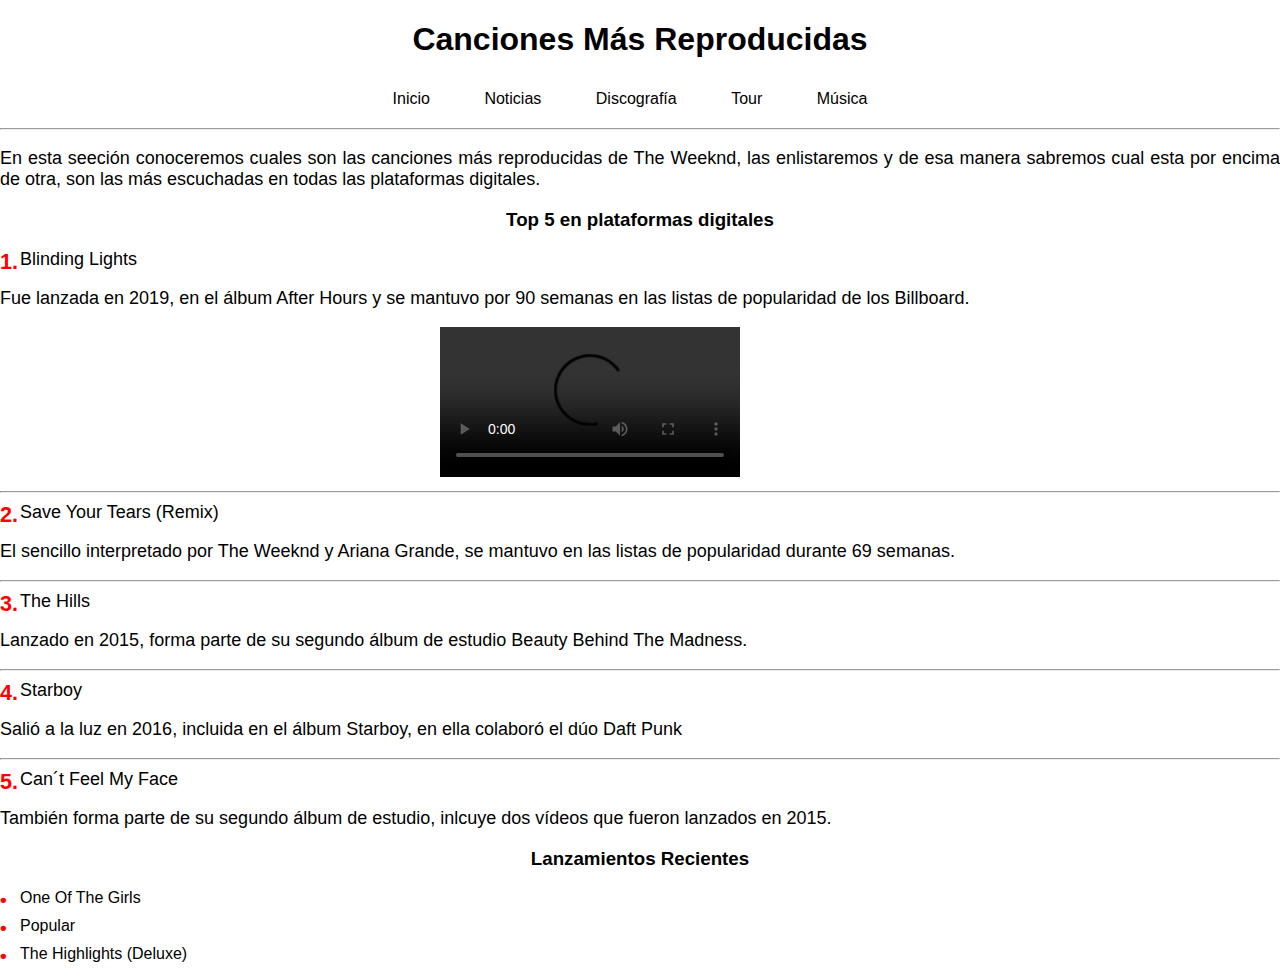
==== musica.html @ 7dda7d48 "La sección de música se termino, se agragron dos listas y un video, ademas la hoja de estilos se act" ====
<!DOCTYPE html>
<html lang="en">
  <head>
    <meta charset="UTF-8" />
    <meta name="viewport" content="width=device-width, initial-scale=1.0" />
    <title>Música | The Weeknd</title>
    <link rel="stylesheet" href="style.css" />
  </head>
  <body>
    <h1>Canciones Más Reproducidas</h1>

    <nav>
      <ul>
        <li><a href="index.html">Inicio</a></li>
        <li><a href="noticias.html">Noticias</a></li>
        <li><a href="discografia.html">Discografía</a></li>
        <li><a href="tours.html">Tour</a></li>
        <li><a href="musica.html">Música</a></li>
      </ul>
    </nav>

    <hr />

    <p>
      En esta seeción conoceremos cuales son las canciones más reproducidas de
      The Weeknd, las enlistaremos y de esa manera sabremos cual esta por encima
      de otra, son las más escuchadas en todas las plataformas digitales.
    </p>

    <h3>Top 5 en plataformas digitales</h3>
    <ol class="lista">
      <li>Blinding Lights</li>
      <p>
        Fue lanzada en 2019, en el álbum After Hours y se mantuvo por 90 semanas
        en las listas de popularidad de los Billboard.
      </p>
      <div class="video">
        <video src="video/BlindingLights.mp4" controls></video>
      </div>
      <hr />
      <li>Save Your Tears (Remix)</li>
      <p>
        El sencillo interpretado por The Weeknd y Ariana Grande, se mantuvo en
        las listas de popularidad durante 69 semanas.
      </p>
      <hr />
      <li>The Hills</li>
      <p>
        Lanzado en 2015, forma parte de su segundo álbum de estudio Beauty
        Behind The Madness.
      </p>
      <hr />
      <li>Starboy</li>
      <p>
        Salió a la luz en 2016, incluida en el álbum Starboy, en ella colaboró
        el dúo Daft Punk
      </p>
      <hr />
      <li>Can´t Feel My Face</li>
      <p>
        También forma parte de su segundo álbum de estudio, inlcuye dos vídeos
        que fueron lanzados en 2015.
      </p>
    </ol>
    
    <h3>Lanzamientos Recientes</h3>
    <ul class="desordenada">
      <li>One Of The Girls</li>
      <li>Popular</li>
      <li>The Highlights (Deluxe)</li>
    </ul>
  </body>
</html>
---- style.css ----
body {
    font-family: Arial, Helvetica, sans-serif;
    background: white;
    margin: 0;
    padding: 0;
  }

h1 {
   text-align: center;
}

h3 {
   text-align: center;
}

nav {
    background-color: white;
    color: black;
    text-align: center;
  }

nav ul {
    margin: 0;
    padding: 0;
    list-style: none;
  }

nav ul li {
    display: inline-block;
    margin-right: 20px;
  }
  
nav ul li a {
    text-decoration: none;
    color: black;
    padding: 10px 15px;
    display: inline-block;
    transition: border-bottom 0.3s;
    border-bottom: 2px solid transparent;
  }
  
nav ul li a:hover {
  border-bottom: 2px solid black;
  }

p {
    text-align: justify;
    color: black;
    font-size: 18px;
  }

.imagen {
    text-align: center;
  }

.imagen img {
    border-radius: 5px;
    display: inline-block;
    max-width: 25%;
    margin: 0 5px;
    vertical-align: top;
  }

.albums {
    text-align: center;   
}

.albums img {
    border-radius: 5px;
    display: inline-block;
    max-width: 12%;
    margin: 0 5px;
    vertical-align: top;
}

.recop {
    text-align: center;
}

.recop img {
    border-radius: 5px;
    display: inline-block;
    max-width: 12%;
    margin: 0 5px;
    vertical-align: top;
}

.lights {
   text-align: center;
}

.lights img {
  border-radius: 5px;
  display: inline-block;
  max-width: 25%;
  margin: 0 5px;
  vertical-align: top;
}

.tabla {
    width: 80%;
    margin: 0 auto;
  }

table {
    width: 50%;
    border-collapse: collapse;
    border: 2px solid #333;
  }
  
th, td {
    border: 1px solid #333;
    padding: 8px;
    text-align: justify;
  }
  
th {
    background-color: #333;
    color: #fff;
  }
  
tr:nth-child(even) {
    background-color: #f2f2f2;
  }

.discos img {
    display: inline-block;
    max-width: 95%;
    margin: 0 5px;
    vertical-align: top;
  }

.tour {
    text-align: center;
}

.tour img {
    max-width: 45%;
}

.etapas {
   text-align: center;
}

.etapas img {
  border-radius: 5px;
  display: inline-block;
  max-width: 30%;
  margin: 0 5px;
  vertical-align: top;
}

.lista {
  list-style-type: none;
  counter-reset: item;
  padding-left: 0;
  font-family: Arial, Arial, Helvetica, sans-serif;
  font-size: 18px;
}

.lista li {
  margin-bottom: 10px;
  padding-left: 20px;
  position: relative;
}

.lista li:before {
  content: counter(item) ".";
  counter-increment: item;
  color: red;
  font-weight: bold;
  font-size: 1.2em;
  position: absolute;
  left: 0;
}

.video {
  width: 400px; 
  margin: 0 auto;
}

video {
  max-width: 100%;
  height: auto;
}

.desordenada {
  list-style-type: none;
  padding-left: 0;
}

.desordenada li {
  margin-bottom: 10px;
  padding-left: 20px;
  position: relative;
}

.desordenada li:before {
  content: "\2022";
  color: red;
  font-weight: bold;
  font-size: 1.2em;
  position: absolute;
  left: 0;
}
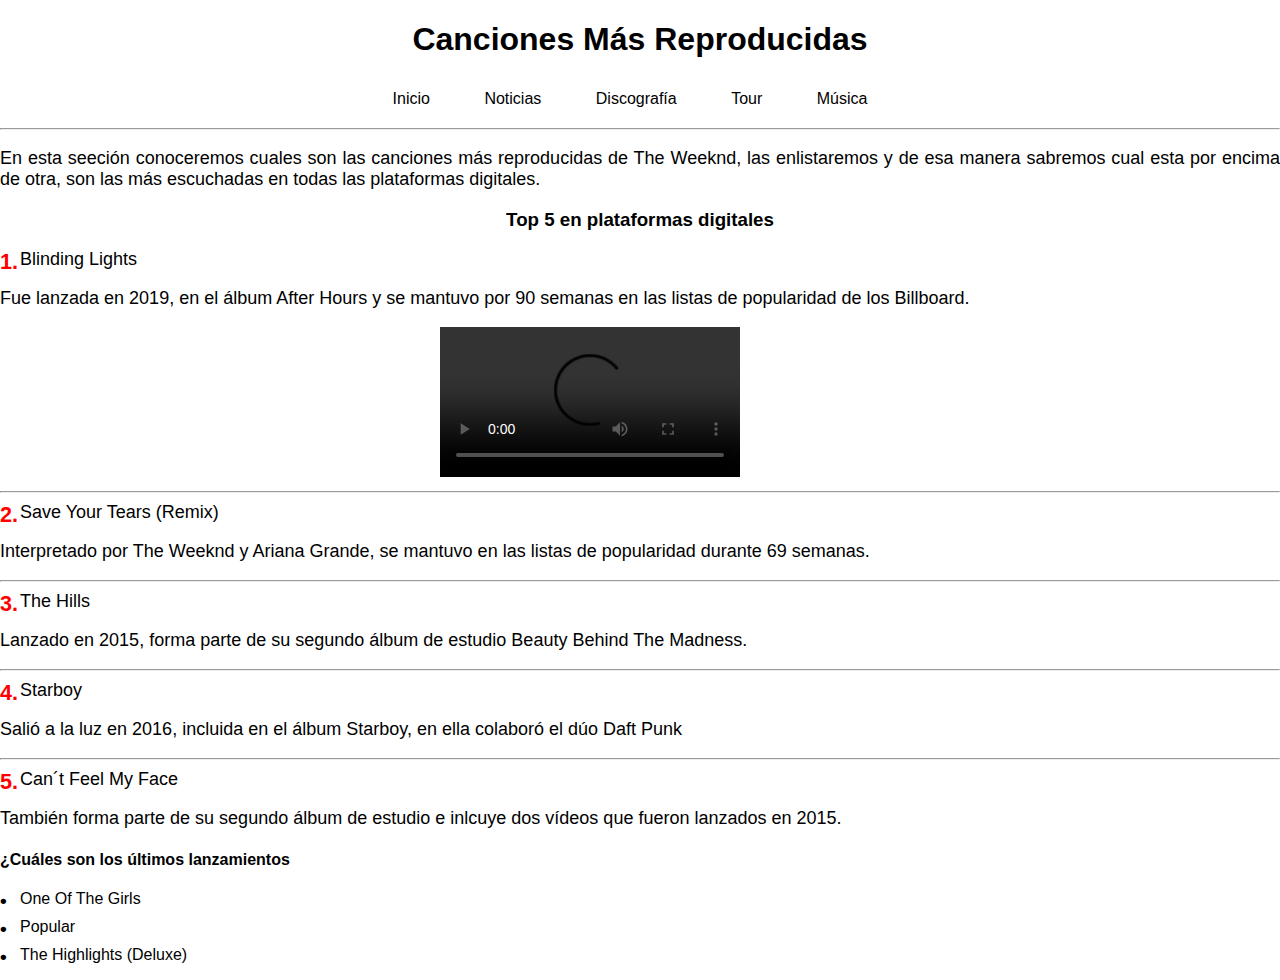
==== commit f7cbb239: "Se termina la sección musica, estilos y video nuevo" ====
--- a/musica.html
+++ b/musica.html
@@ -35,12 +35,12 @@
         en las listas de popularidad de los Billboard.
       </p>
       <div class="video">
-        <video src="video/BlindingLights.mp4" controls></video>
+        <video src="videos/BlindingLights.mp4" controls></video>
       </div>
       <hr />
       <li>Save Your Tears (Remix)</li>
       <p>
-        El sencillo interpretado por The Weeknd y Ariana Grande, se mantuvo en
+        Interpretado por The Weeknd y Ariana Grande, se mantuvo en
         las listas de popularidad durante 69 semanas.
       </p>
       <hr />
@@ -58,12 +58,12 @@
       <hr />
       <li>Can´t Feel My Face</li>
       <p>
-        También forma parte de su segundo álbum de estudio, inlcuye dos vídeos
+        También forma parte de su segundo álbum de estudio e inlcuye dos vídeos
         que fueron lanzados en 2015.
       </p>
     </ol>
     
-    <h3>Lanzamientos Recientes</h3>
+    <h4>¿Cuáles son los últimos lanzamientos</h4>
     <ul class="desordenada">
       <li>One Of The Girls</li>
       <li>Popular</li>
--- a/style.css
+++ b/style.css
@@ -197,9 +197,8 @@
 
 .desordenada li:before {
   content: "\2022";
-  color: red;
   font-weight: bold;
   font-size: 1.2em;
   position: absolute;
   left: 0;
-}
+}